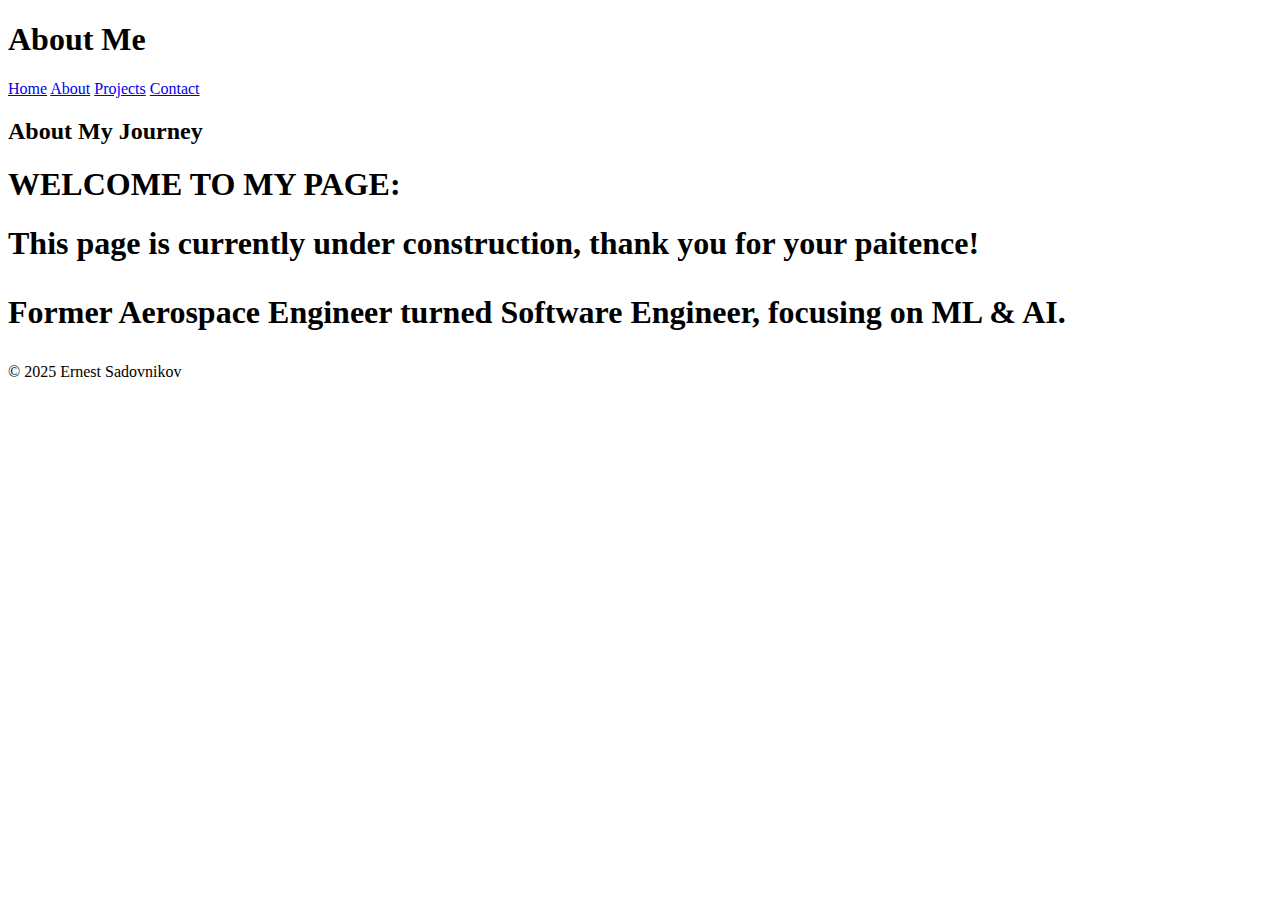
==== about.html @ d4206551 "Update about.html" ====
<!DOCTYPE html>
<html lang="en">
<head>
    <meta charset="UTF-8">
    <meta name="viewport" content="width=device-width, initial-scale=1">
    <title>About - Ernest Sadovnikov</title>
    <link rel="stylesheet" href="assets/styles.css">
</head>
<body>
    <header>
        <h1>About Me</h1>
    </header>

    <nav>
        <a href="index.html">Home</a>
        <a href="about.html">About</a>
        <a href="projects.html">Projects</a>
        <a href="contact.html">Contact</a>
    </nav>

    <main>
        <section>
            <h2>About My Journey</h2>
            <h1>WELCOME TO MY PAGE:</h1>
            <h1>This page is currently under construction, thank you for your paitence!</p>
            <p>Former Aerospace Engineer turned Software Engineer, focusing on ML & AI.</p>
        </section>
    </main>

    <footer>
        <p>© 2025 Ernest Sadovnikov</p>
    </footer>
</body>
</html>
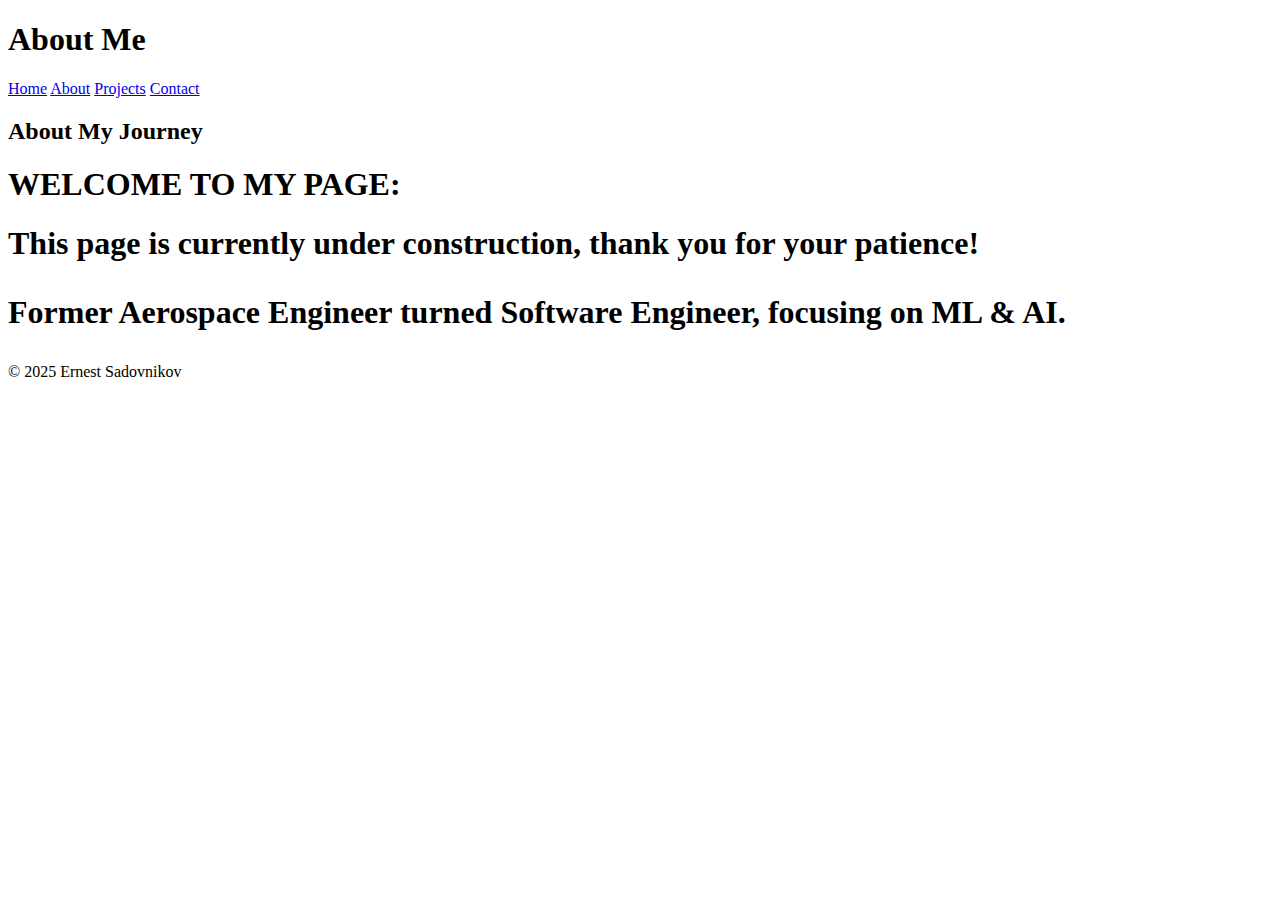
==== commit e1663da0: "Update about.html" ====
--- a/about.html
+++ b/about.html
@@ -22,7 +22,7 @@
         <section>
             <h2>About My Journey</h2>
             <h1>WELCOME TO MY PAGE:</h1>
-            <h1>This page is currently under construction, thank you for your paitence!</p>
+            <h1>This page is currently under construction, thank you for your patience!</p>
             <p>Former Aerospace Engineer turned Software Engineer, focusing on ML & AI.</p>
         </section>
     </main>
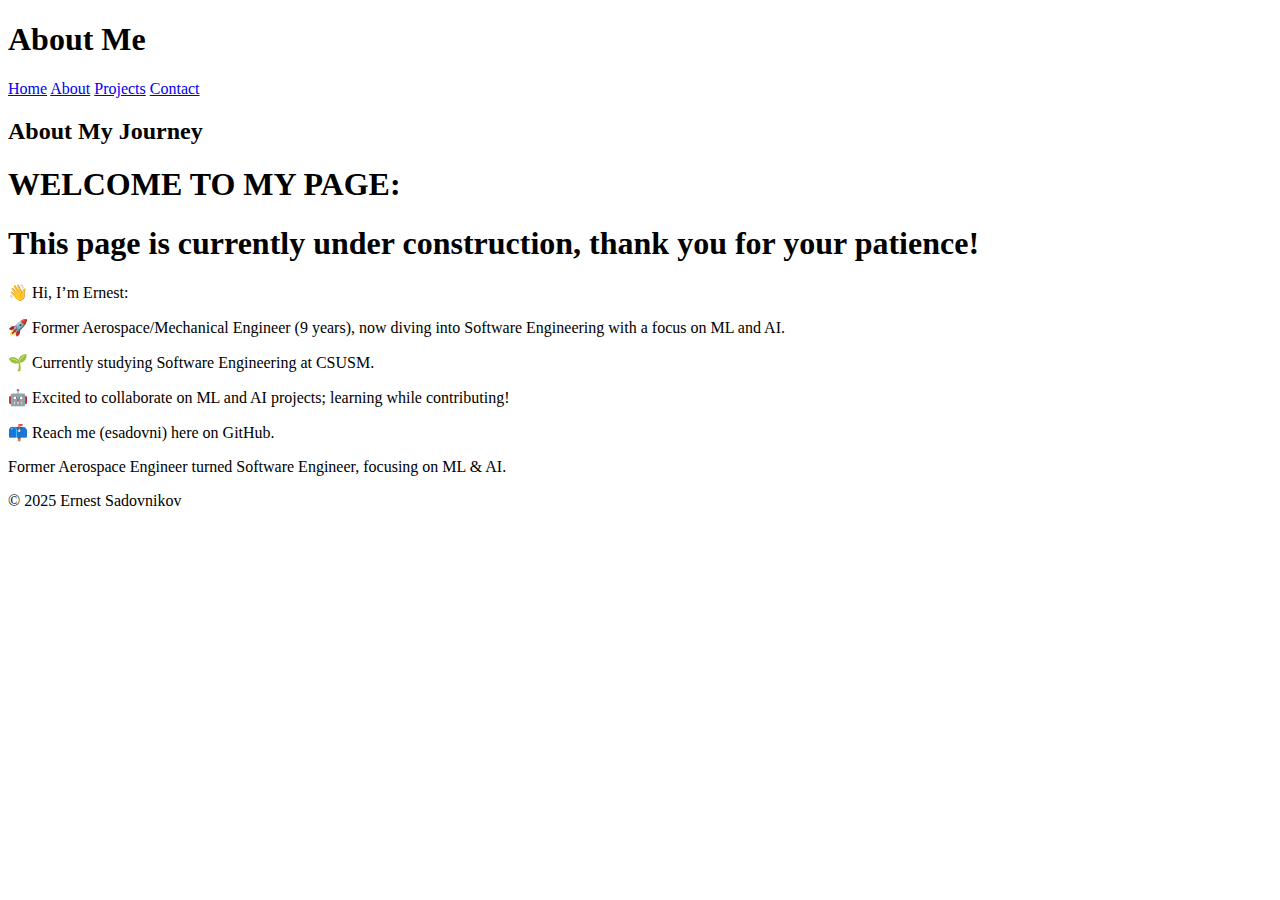
==== commit 6f40ce70: "Update about.html" ====
--- a/about.html
+++ b/about.html
@@ -22,7 +22,15 @@
         <section>
             <h2>About My Journey</h2>
             <h1>WELCOME TO MY PAGE:</h1>
-            <h1>This page is currently under construction, thank you for your patience!</p>
+            <h1>This page is currently under construction, thank you for your patience!</h1>
+            <p></p>
+            <p>👋 Hi, I’m Ernest:</p>
+            <p>🚀 Former Aerospace/Mechanical Engineer (9 years), now diving into Software Engineering with a focus on ML and AI.</p>
+            <p>🌱 Currently studying Software Engineering at CSUSM.</p>
+            <p>🤖 Excited to collaborate on ML and AI projects; learning while contributing!</p>
+            <p>📫 Reach me (esadovni) here on GitHub. </p>
+            <p></p>
+            <p></p>
             <p>Former Aerospace Engineer turned Software Engineer, focusing on ML & AI.</p>
         </section>
     </main>
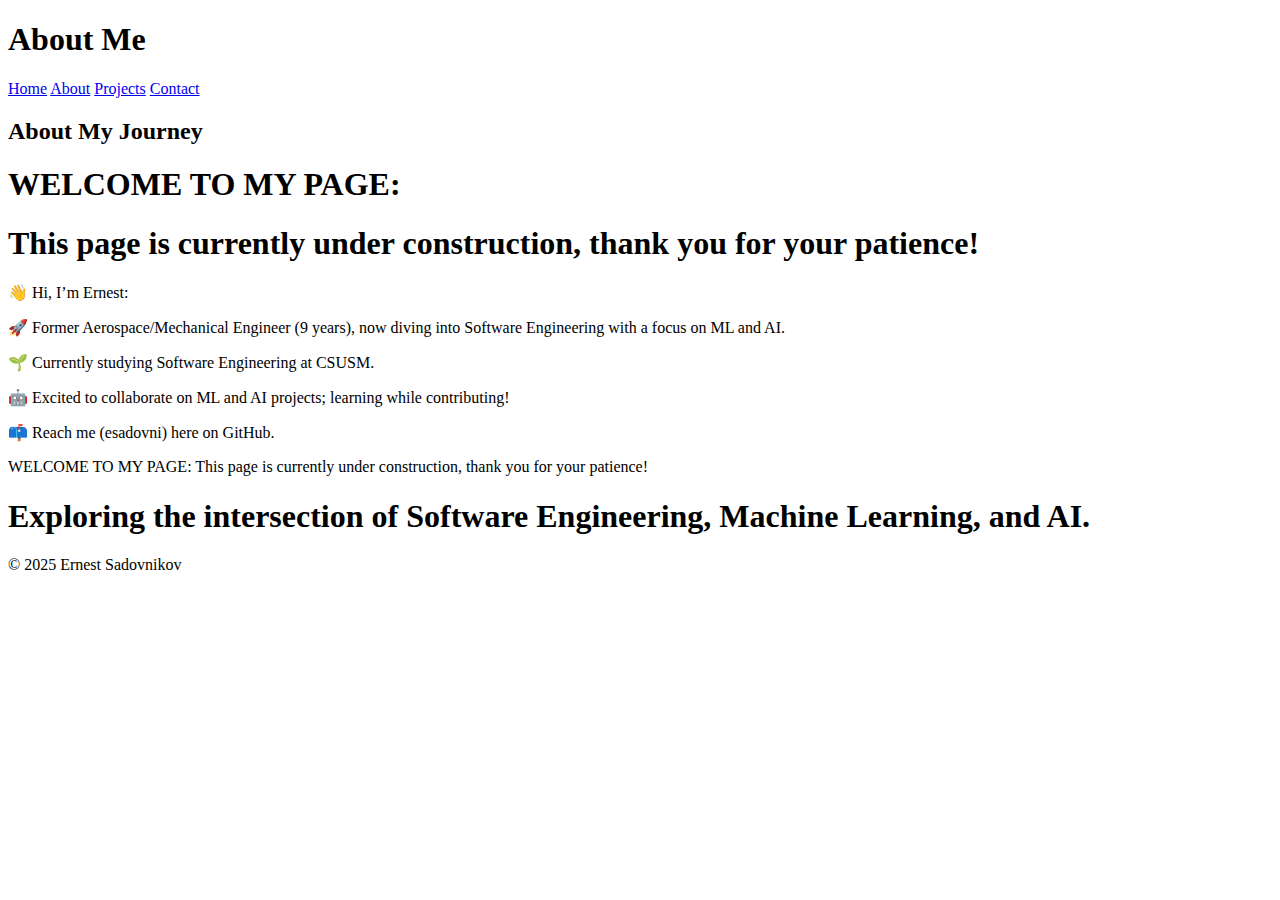
==== commit c46cad76: "Update about.html" ====
--- a/about.html
+++ b/about.html
@@ -31,7 +31,9 @@
             <p>📫 Reach me (esadovni) here on GitHub. </p>
             <p></p>
             <p></p>
-            <p>Former Aerospace Engineer turned Software Engineer, focusing on ML & AI.</p>
+            <p1>WELCOME TO MY PAGE:</p1>
+            <p1>This page is currently under construction, thank you for your patience!</p1>
+            <h1>Exploring the intersection of Software Engineering, Machine Learning, and AI.</h1>
         </section>
     </main>
 
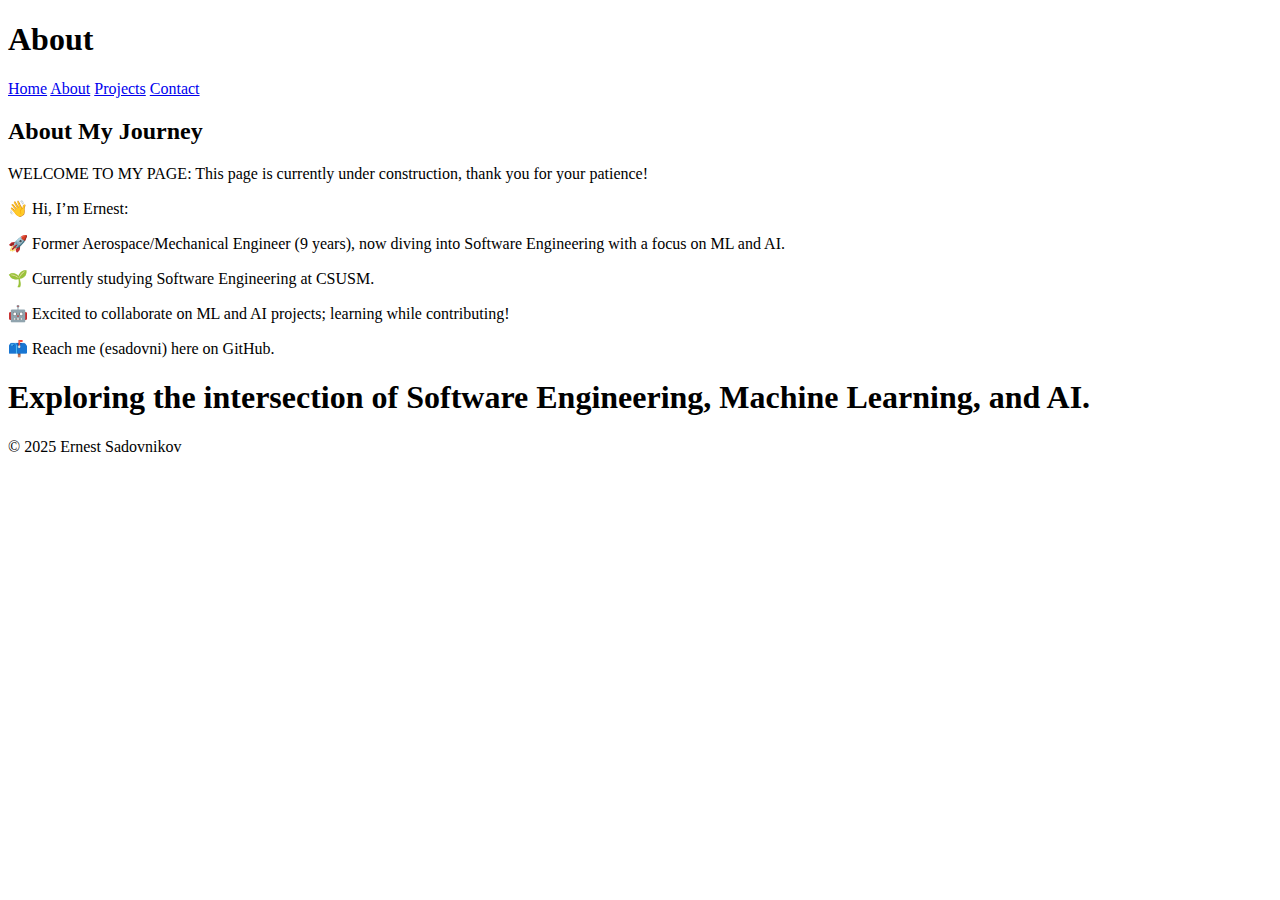
==== commit 21398e66: "Update about.html" ====
--- a/about.html
+++ b/about.html
@@ -8,7 +8,7 @@
 </head>
 <body>
     <header>
-        <h1>About Me</h1>
+        <h1>About</h1>
     </header>
 
     <nav>
@@ -21,18 +21,13 @@
     <main>
         <section>
             <h2>About My Journey</h2>
-            <h1>WELCOME TO MY PAGE:</h1>
-            <h1>This page is currently under construction, thank you for your patience!</h1>
-            <p></p>
+            <p1>WELCOME TO MY PAGE:</p1>
+            <p1>This page is currently under construction, thank you for your patience!</p1>
             <p>👋 Hi, I’m Ernest:</p>
             <p>🚀 Former Aerospace/Mechanical Engineer (9 years), now diving into Software Engineering with a focus on ML and AI.</p>
             <p>🌱 Currently studying Software Engineering at CSUSM.</p>
             <p>🤖 Excited to collaborate on ML and AI projects; learning while contributing!</p>
             <p>📫 Reach me (esadovni) here on GitHub. </p>
-            <p></p>
-            <p></p>
-            <p1>WELCOME TO MY PAGE:</p1>
-            <p1>This page is currently under construction, thank you for your patience!</p1>
             <h1>Exploring the intersection of Software Engineering, Machine Learning, and AI.</h1>
         </section>
     </main>
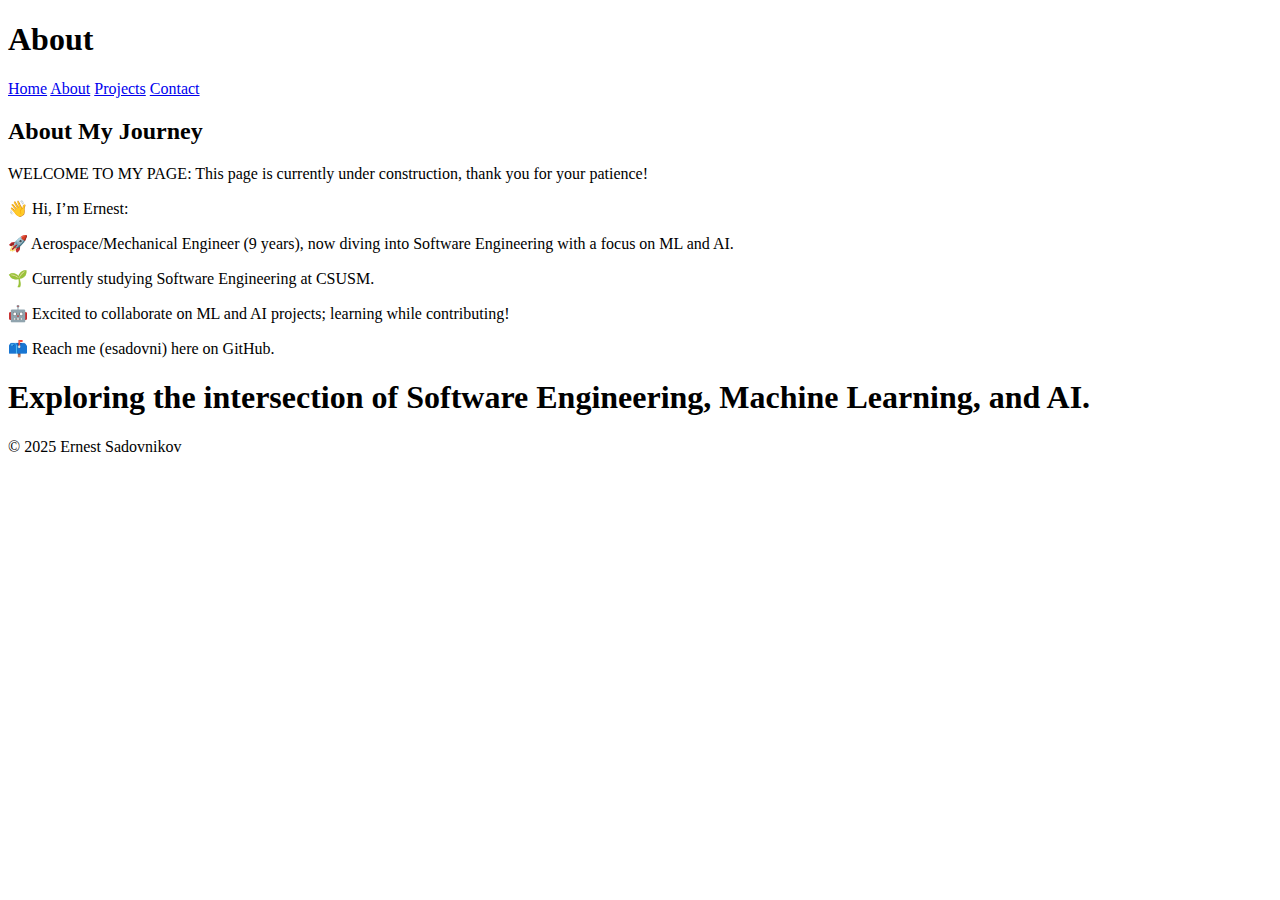
==== commit 529b04c0: "Update about.html" ====
--- a/about.html
+++ b/about.html
@@ -24,7 +24,7 @@
             <p1>WELCOME TO MY PAGE:</p1>
             <p1>This page is currently under construction, thank you for your patience!</p1>
             <p>👋 Hi, I’m Ernest:</p>
-            <p>🚀 Former Aerospace/Mechanical Engineer (9 years), now diving into Software Engineering with a focus on ML and AI.</p>
+            <p>🚀 Aerospace/Mechanical Engineer (9 years), now diving into Software Engineering with a focus on ML and AI.</p>
             <p>🌱 Currently studying Software Engineering at CSUSM.</p>
             <p>🤖 Excited to collaborate on ML and AI projects; learning while contributing!</p>
             <p>📫 Reach me (esadovni) here on GitHub. </p>
